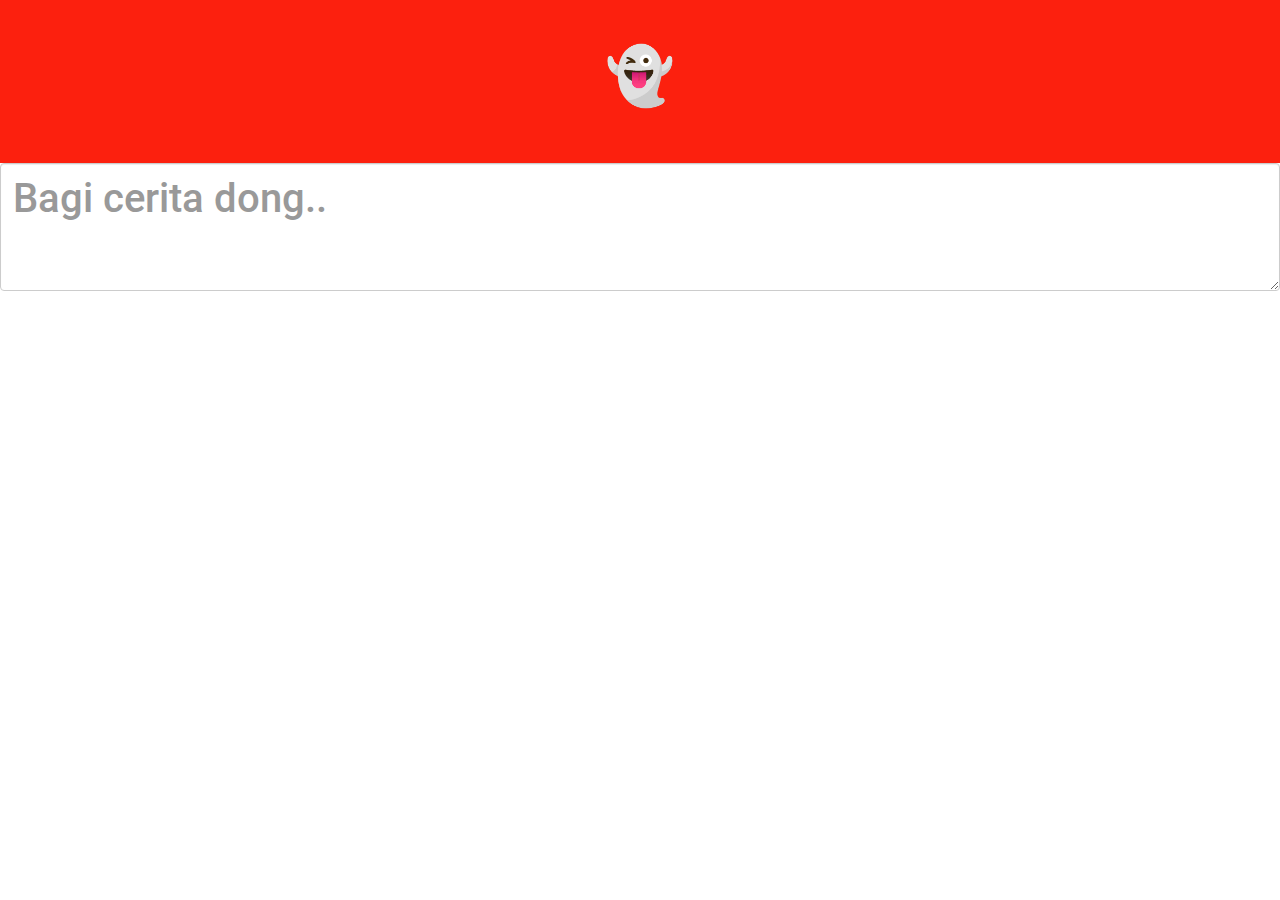
==== index.html @ ee65c07f "security fix" ====
<!DOCTYPE html>

<head>
    <title>SETAN!</title>
    <link rel="shortcut icon" type="image/png" href="https://cdn.shopify.com/s/files/1/1061/1924/products/Ghost_Emoji_2_large.png?v=1542446803"/>
    <link rel="stylesheet" href="https://maxcdn.bootstrapcdn.com/bootstrap/3.3.7/css/bootstrap.min.css" integrity="sha384-BVYiiSIFeK1dGmJRAkycuHAHRg32OmUcww7on3RYdg4Va+PmSTsz/K68vbdEjh4u" crossorigin="anonymous">
    <link rel="stylesheet" href="css/main.css">
    <link href="https://fonts.googleapis.com/css?family=Lato" rel="stylesheet">

    <script src="https://ajax.googleapis.com/ajax/libs/jquery/2.1.1/jquery.min.js"></script>
</head>

<body>
    <div class="head">
        <h1><b>👻</b></h1><br>
    </div>

    <form action="index.html">
        <textarea autocomplete="off" id="textarea" class="form-control" rows="2" placeholder="Bagi cerita dong.." style="font-size: 40px"></textarea>
    </form> 

    <div id="feeds">

    </div>

    <script src="js/main.js"></script>
    <script src="js/feed.js"></script>
    <script src="js/jquery-3.3.1.min.js"></script>
    <script>
    
    $("#textarea").keypress(function (e) {
        if(e.which == 13 && !e.shiftKey) {        
            const content = document.getElementById("textarea").value

            const json = {
                content
            };

            fetch("//kuntilanak.herokuapp.com/api/v1/setan/", {
                method: 'POST',
                body: JSON.stringify(json),
                headers: {
                'content-type': 'application/json'
                }
            }).then(function(response){
                if(response.ok){
                    location.reload()
                }
            })
            setTimeout(function(){
            }, 2000);
            
        }
    });
    </script>
    

</body>
---- css/main.css ----
@font-face
{
	font-family: 'Roboto';
    src: url('../fonts/Roboto-Medium.ttf');
}

@font-face
{
	font-family: 'RobotoBold';
    src: url('../fonts/Roboto-Bold.ttf');
}

@font-face
{
	font-family: 'RobotoThin';
    src: url('../fonts/Roboto-Thin.ttf');
}


  html, body {
    font-family: 'Roboto', sans-serif;
    overflow-x: hidden;
  }

  h1, h2, h3, h4, h5 {
    font-size: 4em;
  }

  p {
      font-size: 40px; 
  }

  .name p{
    font-family: 'RobotoThin', sans-serif;
    padding-top: 2%;
    font-size: 30px; 
    color: grey;
  }

  .head{
      background-color: #FC200E;
      padding-top: 2%;
      padding-bottom: 2%;
  }

  .head h1{
      text-align: center;
      color: white;
  }

  .body{
      padding-top: 3%;
      padding-bottom: 3%;
      border-top: 1px solid #B2B2B2;
      border-bottom: 1px solid #B2B2B2;
  }

  .box-btn {
    padding-left: 40%;
    padding-top: 15%;
    align-content: center;
    background: transparent;
    font-size: 53px;
    color: #B2B2B2;
    font-weight: 300;
    cursor: pointer;
    border-radius: 2px;
    line-height: 0.5;
    border: none;
    outline: none;
  }

  .glyphicon {
    transition: color .3s linear;
  }  

.lightbox {
	/** Default lightbox to hidden */
	display: none;

	/** Position and style */
	position: fixed;
	z-index: 999;
	width: 100%;
	height: 100%;
	text-align: center;
	top: 0;
	left: 0;
	background: rgba(0,0,0,0.8);
}

.lightbox img {
	/** Pad the lightbox image */
	max-width: 90%;
    max-height: 80%;
    padding-top: 58%;
}

.lightbox:target {
	/** Remove default browser outline */
	outline: none;

	/** Unhide lightbox **/
    display: block;
}
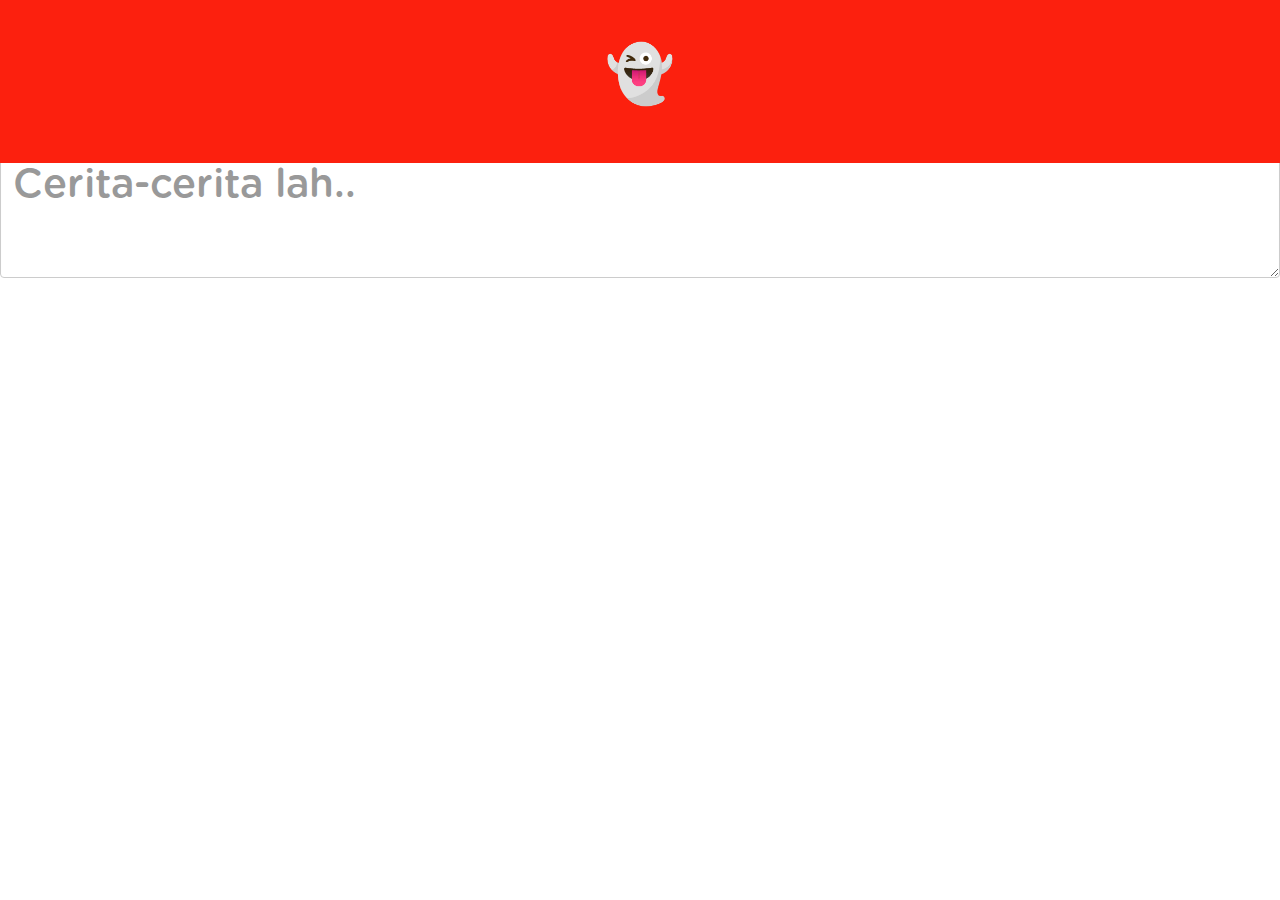
==== commit c25375c4: "beautify things" ====
--- a/index.html
+++ b/index.html
@@ -11,12 +11,16 @@
 </head>
 
 <body>
-    <div class="head">
-        <h1><b>👻</b></h1><br>
-    </div>
-
+    <nav class="navbar navbar-default navbar-fixed-top">
+        <header>
+            <div class="head">
+                <a href="#top"><h1><b>👻</b></h1><br></a>
+            </div>
+        </header>
+    </nav>
+    
     <form action="index.html">
-        <textarea autocomplete="off" id="textarea" class="form-control" rows="2" placeholder="Bagi cerita dong.." style="font-size: 40px"></textarea>
+        <textarea autocomplete="off" id="textarea" class="form-control" rows="2" placeholder="Cerita-cerita lah.." style="font-size: 40px"></textarea>
     </form> 
 
     <div id="feeds">
@@ -36,7 +40,7 @@
                 content
             };
 
-            fetch("//kuntilanak.herokuapp.com/api/v1/setan/", {
+            fetch("https://kuntilanak.herokuapp.com/api/v1/setan/", {
                 method: 'POST',
                 body: JSON.stringify(json),
                 headers: {
@@ -52,6 +56,21 @@
             
         }
     });
+
+    $(window).scroll(function() {
+        var element = document.getElementsByClassName("head")
+        if ($(document).scrollTop() > 100){  
+            $(element).addClass("sticky");
+        }
+        else{
+            $(element).removeClass("sticky");
+        }
+    });
+
+    $("a[href='#top']").click(function() {
+        $("html, body").animate({ scrollTop: 0 }, "fast");
+        return false;
+    });
     </script>
     
 
--- a/css/main.css
+++ b/css/main.css
@@ -1,25 +1,23 @@
-@font-face
-{
-	font-family: 'Roboto';
-    src: url('../fonts/Roboto-Medium.ttf');
+@font-face {
+    font-family: GothamRoundedMedium_21022;
+    src: url("../fonts/GothamRoundedMedium_21022.ttf");
 }
 
-@font-face
-{
-	font-family: 'RobotoBold';
-    src: url('../fonts/Roboto-Bold.ttf');
+@font-face {
+    font-family: GothamRoundedBook;
+    src: url("../fonts/GothamRounded-Book.otf") format("opentype");
 }
 
-@font-face
-{
-	font-family: 'RobotoThin';
-    src: url('../fonts/Roboto-Thin.ttf');
+@font-face {
+    font-family: GothamRoundedLight;
+    src: url("../fonts/GothamRounded-Light.otf") format("opentype");
 }
 
 
   html, body {
-    font-family: 'Roboto', sans-serif;
+    font-family: 'GothamRoundedMedium_21022', sans-serif;
     overflow-x: hidden;
+    padding-top: 75px; 
   }
 
   h1, h2, h3, h4, h5 {
@@ -27,21 +25,37 @@
   }
 
   p {
-      font-size: 40px; 
+      font-size: 38px; 
+      letter-spacing: 0.001px;
+      line-height: 1.4em;
   }
 
+  .head a{
+      text-decoration: none;
+  }
+  
   .name p{
-    font-family: 'RobotoThin', sans-serif;
-    padding-top: 2%;
-    font-size: 30px; 
+    font-family: 'GothamRoundedMedium_21022', sans-serif;
+    font-size: 27px; 
     color: grey;
   }
 
   .head{
+      display: block;
+      position: fixed;
+      width: 100%;
       background-color: #FC200E;
       padding-top: 2%;
       padding-bottom: 2%;
+      transition: all 0.4s ease-in-out;
+      -webkit-transition: all 0.4s ease-in-out;
+      -moz-transition: all 0.4s ease-in-out ;
   }
+
+  .head.sticky {
+    padding-top: 0%;
+    padding-bottom: 0%;
+}
 
   .head h1{
       text-align: center;
@@ -53,6 +67,10 @@
       padding-bottom: 3%;
       border-top: 1px solid #B2B2B2;
       border-bottom: 1px solid #B2B2B2;
+  }
+
+  .content{
+      padding-right: 5%;
   }
 
   .box-btn {
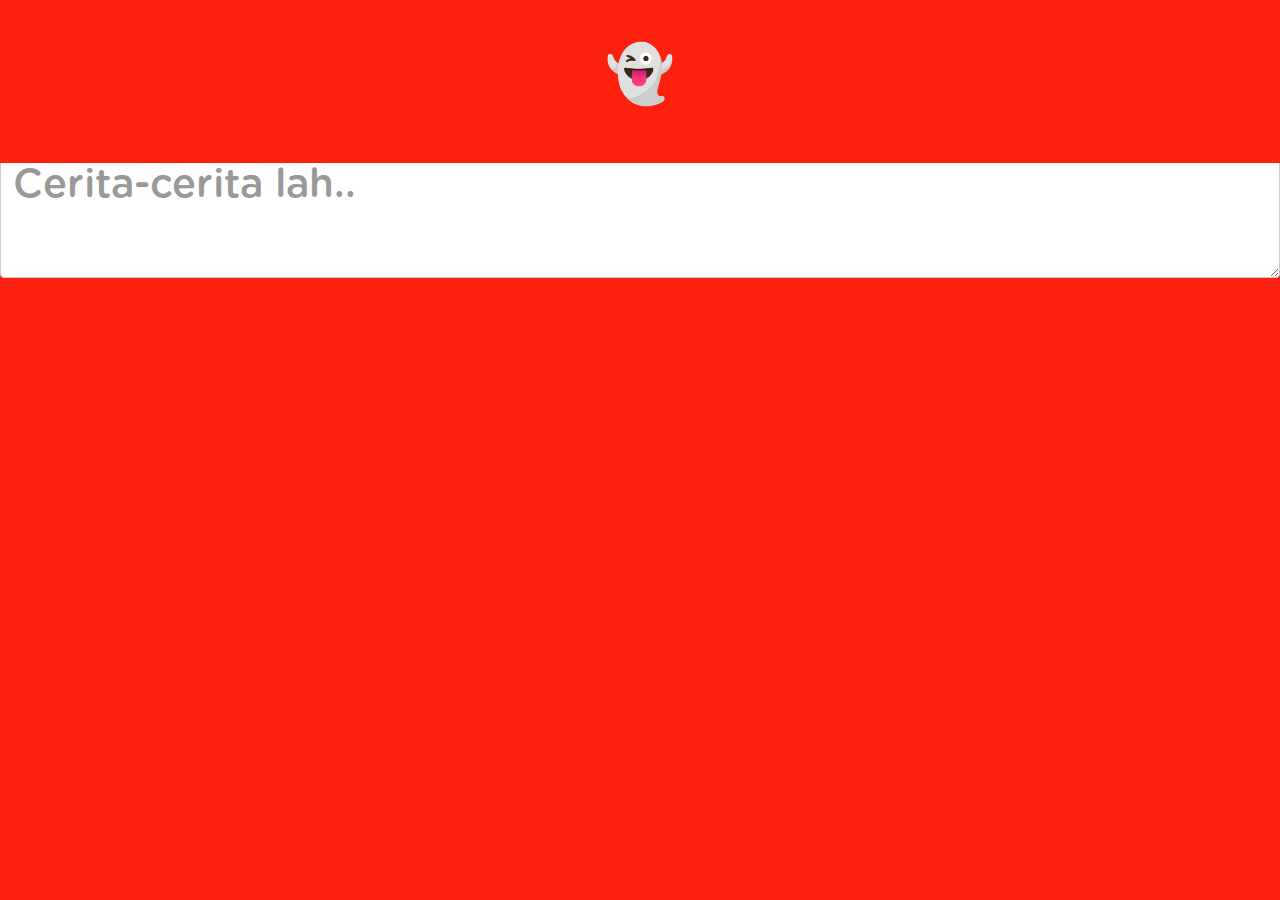
==== commit 76da5a38: "another style fix" ====
--- a/index.html
+++ b/index.html
@@ -68,6 +68,8 @@
     });
 
     $("a[href='#top']").click(function() {
+        var element = document.getElementsByClassName("head")
+        $(element).removeClass("sticky");
         $("html, body").animate({ scrollTop: 0 }, "fast");
         return false;
     });
--- a/css/main.css
+++ b/css/main.css
@@ -18,6 +18,7 @@
     font-family: 'GothamRoundedMedium_21022', sans-serif;
     overflow-x: hidden;
     padding-top: 75px; 
+    background-color:  #FC200E
   }
 
   h1, h2, h3, h4, h5 {
@@ -63,6 +64,7 @@
   }
 
   .body{
+      background-color: white;
       padding-top: 3%;
       padding-bottom: 3%;
       border-top: 1px solid #B2B2B2;
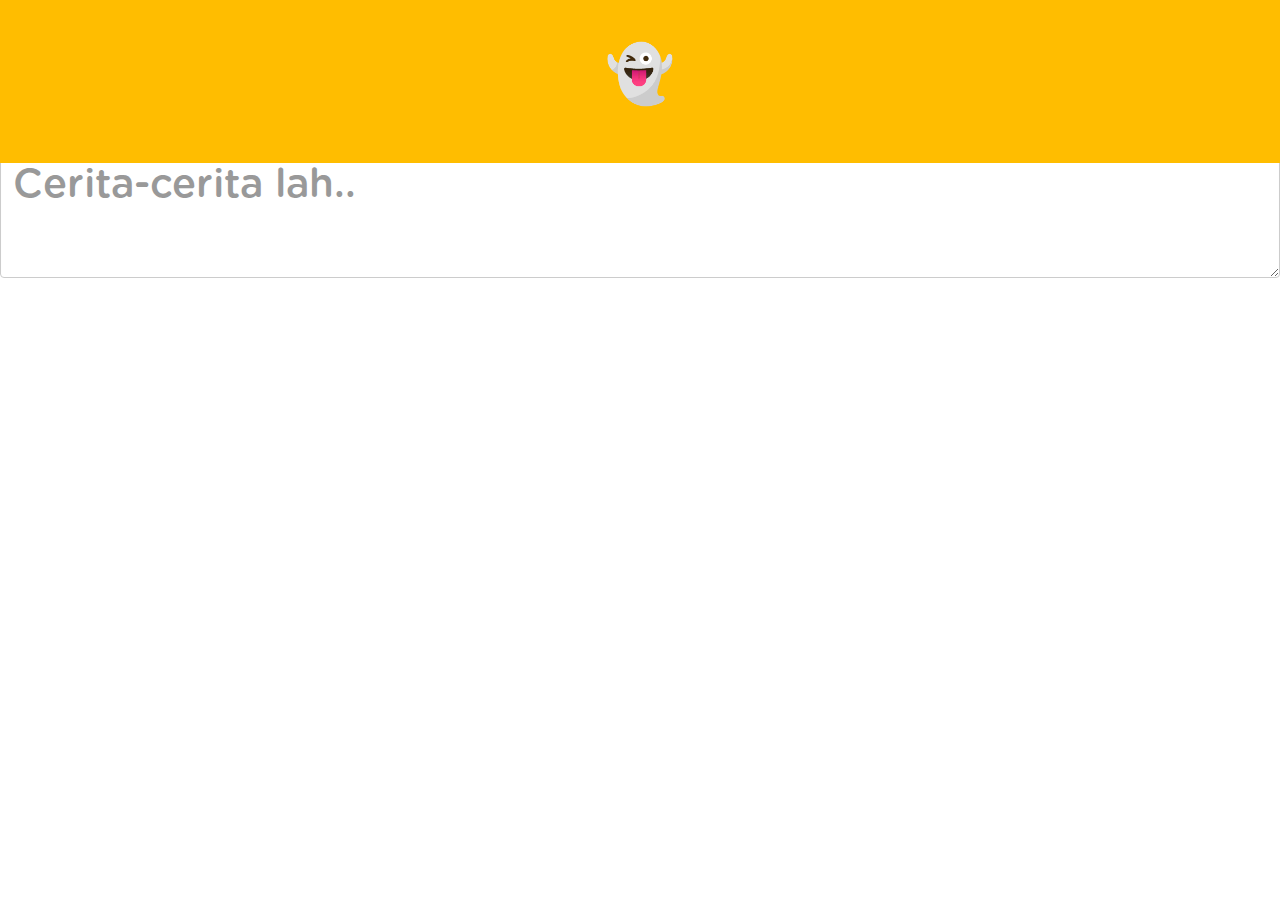
==== commit 50764dfe: "style fix" ====
--- a/index.html
+++ b/index.html
@@ -11,6 +11,7 @@
 </head>
 
 <body>
+    <div class="cointainer-full">
     <nav class="navbar navbar-default navbar-fixed-top">
         <header>
             <div class="head">
@@ -26,7 +27,7 @@
     <div id="feeds">
 
     </div>
-
+</div>
     <script src="js/main.js"></script>
     <script src="js/feed.js"></script>
     <script src="js/jquery-3.3.1.min.js"></script>
--- a/css/main.css
+++ b/css/main.css
@@ -13,12 +13,15 @@
     src: url("../fonts/GothamRounded-Light.otf") format("opentype");
 }
 
+.container-full {
+    margin: 0 auto;
+    width: 100%;
+}
 
   html, body {
     font-family: 'GothamRoundedMedium_21022', sans-serif;
     overflow-x: hidden;
     padding-top: 75px; 
-    background-color:  #FC200E
   }
 
   h1, h2, h3, h4, h5 {
@@ -45,7 +48,7 @@
       display: block;
       position: fixed;
       width: 100%;
-      background-color: #FC200E;
+      background-color: #FFBD00;
       padding-top: 2%;
       padding-bottom: 2%;
       transition: all 0.4s ease-in-out;
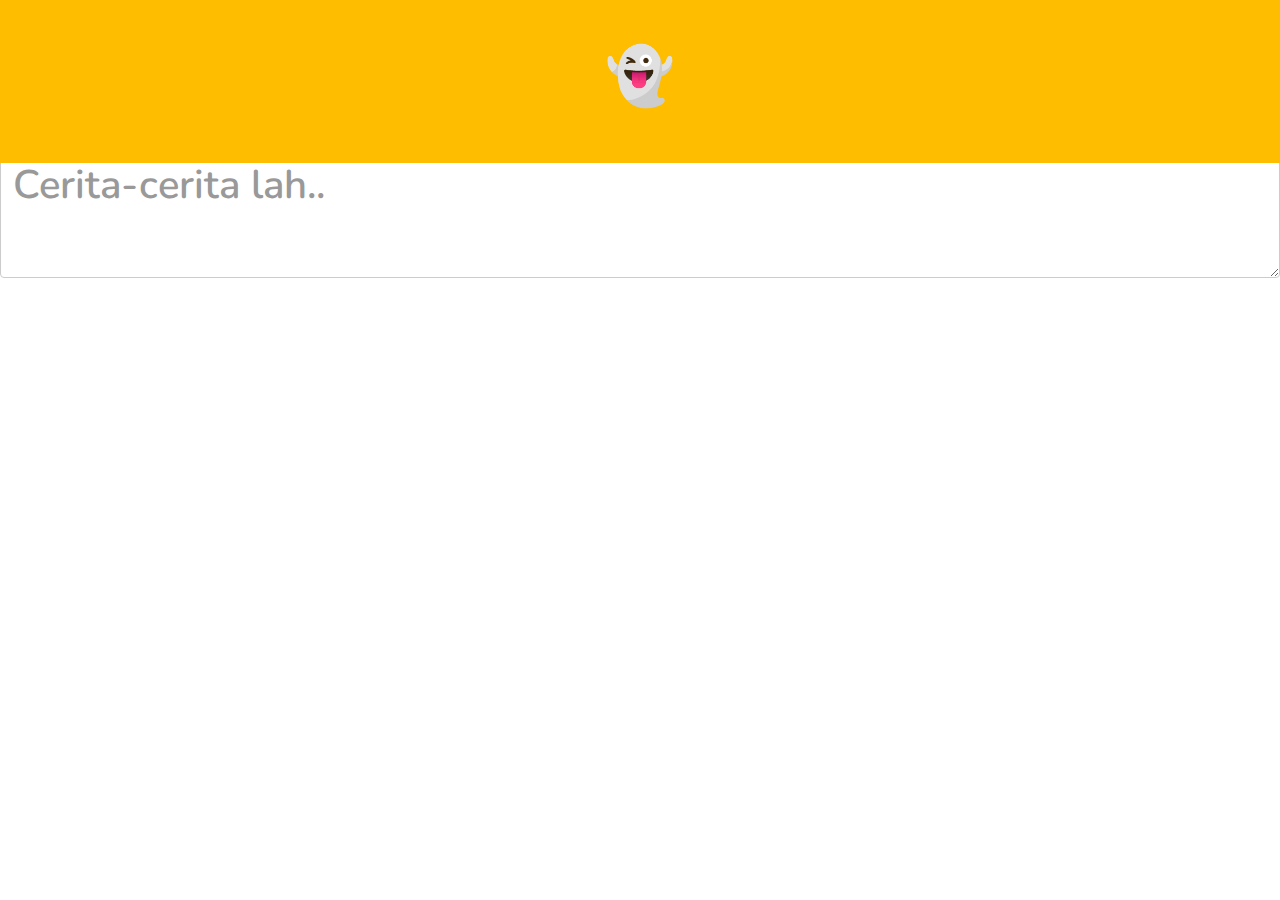
==== commit 34f01792: "style upgrade" ====
--- a/index.html
+++ b/index.html
@@ -5,7 +5,7 @@
     <link rel="shortcut icon" type="image/png" href="https://cdn.shopify.com/s/files/1/1061/1924/products/Ghost_Emoji_2_large.png?v=1542446803"/>
     <link rel="stylesheet" href="https://maxcdn.bootstrapcdn.com/bootstrap/3.3.7/css/bootstrap.min.css" integrity="sha384-BVYiiSIFeK1dGmJRAkycuHAHRg32OmUcww7on3RYdg4Va+PmSTsz/K68vbdEjh4u" crossorigin="anonymous">
     <link rel="stylesheet" href="css/main.css">
-    <link href="https://fonts.googleapis.com/css?family=Lato" rel="stylesheet">
+    <link href="https://fonts.googleapis.com/css?family=Nunito" rel="stylesheet">
 
     <script src="https://ajax.googleapis.com/ajax/libs/jquery/2.1.1/jquery.min.js"></script>
 </head>
@@ -15,20 +15,23 @@
     <nav class="navbar navbar-default navbar-fixed-top">
         <header>
             <div class="head">
-                <a href="#top"><h1><b>👻</b></h1><br></a>
+                <div class="row">
+                    <div class="col-sm-4"></div>
+                    <div class="col-sm-4"><a href="#top"><h1><b>👻</b></h1><br></a></div>
+                    <div class="col-sm-4"></div>
+                </div>
             </div>
         </header>
     </nav>
     
-    <form action="index.html">
+    <form id="main-form">
         <textarea autocomplete="off" id="textarea" class="form-control" rows="2" placeholder="Cerita-cerita lah.." style="font-size: 40px"></textarea>
     </form> 
 
     <div id="feeds">
 
     </div>
-</div>
-    <script src="js/main.js"></script>
+    </div>
     <script src="js/feed.js"></script>
     <script src="js/jquery-3.3.1.min.js"></script>
     <script>
@@ -41,7 +44,7 @@
                 content
             };
 
-            fetch("https://kuntilanak.herokuapp.com/api/v1/setan/", {
+            fetch("http://127.0.0.1:8000/api/v1/setan/", {
                 method: 'POST',
                 body: JSON.stringify(json),
                 headers: {
@@ -49,12 +52,11 @@
                 }
             }).then(function(response){
                 if(response.ok){
-                    location.reload()
+                    fetchdata();
                 }
             })
             setTimeout(function(){
-            }, 2000);
-            
+            }, 1000);
         }
     });
 
@@ -71,9 +73,87 @@
     $("a[href='#top']").click(function() {
         var element = document.getElementsByClassName("head")
         $(element).removeClass("sticky");
-        $("html, body").animate({ scrollTop: 0 }, "fast");
+        $("html, body").animate({ scrollTop: 0 }, "slow");
         return false;
     });
+
+    function upLike(clicked_id)
+    {
+        var like = parseInt(document.getElementById(clicked_id).innerHTML)+1;
+        var url_address = 'http://127.0.0.1:8000/api/v1/setan/'+clicked_id+"/";
+        var json = {
+            like
+        }
+        console.log(JSON.stringify(json));
+        var settings = {
+            url: url_address,
+            method: 'PATCH',
+            data: json,
+        }
+        $.ajax(settings).done(function (response) {
+            setTimeout(fetchdata,1);
+        });
+    }
+
+    function fetchdata(){
+        $.ajax({
+            url: 'http://127.0.0.1:8000/api/v1/setan/?page=last',
+            type: 'GET',
+            success: function(data){
+                // Perform operation on return value
+                var content = data.results
+                
+                var toShow = "";
+                for (i = 0; i < content.length-1; i++) {
+                    var html = `
+                    <div class="body">
+                            <div class="row">
+                                <div class="col-sm-2">
+                                <div class="likes">
+                                    <button type="button" class="btn btn-light"><span id="${content[i].id}" class="number" onClick="upLike(this.id)">${content[i].like}</span><br><div class="glyphicon glyphicon-heart"></div></button>
+                                </div>
+                                </div>
+                                <div class="col-sm-10">
+                                    <p class="content">${content[i].content}</p>
+                                    <div class="col-sm-6 nopadding"><div class="name"><p>${content[i].name}, ${timeSince(new Date(content[i].time))} ago</p></div></div>
+                                    <div class="col-sm-6"><div class="name"><div class="reply glyphicon glyphicon-share-alt"></div><a>${(content[i].comments).length}</a></div></div>
+                                </div>
+                            </div>
+                        </div>
+                    `;
+                    var html2= `
+                    <div class="body">
+                            <div class="row">
+                                <div class="col-sm-2">
+                                <div class="likes">
+                                    <button type="button" class="btn btn-light"><span id="${content[i].id}" class="number" onClick="upLike(this.id)">${content[i].like}</span><br><div class="glyphicon glyphicon-heart"></div></button>
+                                </div>
+                                </div>
+                                <div class="col-sm-10">
+                                    <p class="content">${content[i].content}</p>
+                                    <div class="name"><p>${content[i].name}, ${timeSince(new Date(content[i].time))} ago</p></div>
+                                </div>
+                            </div>
+                        </div>
+                    `;
+                    if((content[i].comments).length > 0) {
+                        toShow += html;
+                    } else {
+                        toShow += html2;
+                    }
+                }
+                document.getElementById("feeds").innerHTML = toShow
+            },
+            complete:function(data){
+                setTimeout(fetchdata,5000);
+            }
+        });
+    }
+
+    $(document).ready(function(){
+        setTimeout(fetchdata,1);
+    });
+    
     </script>
     
 
--- a/css/main.css
+++ b/css/main.css
@@ -1,16 +1,18 @@
-@font-face {
-    font-family: GothamRoundedMedium_21022;
-    src: url("../fonts/GothamRoundedMedium_21022.ttf");
+html, body {
+    font-family: 'Nunito', sans-serif;
+    font-weight: 600;
+    overflow-x: hidden;
+    padding-top: 75px; 
 }
 
-@font-face {
-    font-family: GothamRoundedBook;
-    src: url("../fonts/GothamRounded-Book.otf") format("opentype");
+h1, h2, h3, h4, h5 {
+    font-size: 4em;
 }
 
-@font-face {
-    font-family: GothamRoundedLight;
-    src: url("../fonts/GothamRounded-Light.otf") format("opentype");
+p {
+    font-size: 38px; 
+    letter-spacing: 0.001px;
+    line-height: 1.4em;
 }
 
 .container-full {
@@ -18,84 +20,86 @@
     width: 100%;
 }
 
-  html, body {
-    font-family: 'GothamRoundedMedium_21022', sans-serif;
-    overflow-x: hidden;
-    padding-top: 75px; 
-  }
+.likes{
+    text-align: center;
+    margin-right: -20px;
+    padding-top: 10px;
+}
 
-  h1, h2, h3, h4, h5 {
-    font-size: 4em;
-  }
+.number{
+    text-align: center;
+    font-family: 'Nunito', sans-serif;
+    font-weight: 600;
+    color: black;
+}
 
-  p {
-      font-size: 38px; 
-      letter-spacing: 0.001px;
-      line-height: 1.4em;
-  }
+.btn{
+    font-size: 150%;
+    background-color: #F4F4F4;
+}
 
-  .head a{
-      text-decoration: none;
-  }
-  
-  .name p{
-    font-family: 'GothamRoundedMedium_21022', sans-serif;
+.red{
+    color: red
+}
+
+.head a{
+    text-decoration: none;
+}
+
+.nopadding {
+    padding: 0 !important;
+    margin: 0 !important;
+ }
+
+.name {
+    display: inline;
+}
+
+.name p,
+.name a{
+    font-family: 'Nunito', sans-serif;
     font-size: 27px; 
     color: grey;
-  }
+}
 
-  .head{
-      display: block;
-      position: fixed;
-      width: 100%;
-      background-color: #FFBD00;
-      padding-top: 2%;
-      padding-bottom: 2%;
-      transition: all 0.4s ease-in-out;
-      -webkit-transition: all 0.4s ease-in-out;
-      -moz-transition: all 0.4s ease-in-out ;
-  }
+.reply {
+    font-size: 22px; 
+    color: grey;
+}
 
-  .head.sticky {
+.head{
+    display: block;
+    position: fixed;
+    width: 100%;
+    background-color: #FFBD00;
+    padding-top: 2%;
+    padding-bottom: 2%;
+    transition: all 0.4s ease-in-out;
+    -webkit-transition: all 0.4s ease-in-out;
+    -moz-transition: all 0.4s ease-in-out ;
+}
+
+.head.sticky {
     padding-top: 0%;
     padding-bottom: 0%;
 }
 
-  .head h1{
-      text-align: center;
-      color: white;
+.head h1{
+    text-align: center;
+    color: white;
   }
 
-  .body{
-      background-color: white;
-      padding-top: 3%;
-      padding-bottom: 3%;
-      border-top: 1px solid #B2B2B2;
-      border-bottom: 1px solid #B2B2B2;
-  }
+.body{
+    background-color: white;
+    padding-top: 3%;
+    padding-bottom: 3%;
+    border-top: 1px solid #B2B2B2;
+    border-bottom: 1px solid #B2B2B2;
+}
 
-  .content{
-      padding-right: 5%;
-  }
-
-  .box-btn {
-    padding-left: 40%;
-    padding-top: 15%;
-    align-content: center;
-    background: transparent;
-    font-size: 53px;
-    color: #B2B2B2;
-    font-weight: 300;
-    cursor: pointer;
-    border-radius: 2px;
-    line-height: 0.5;
-    border: none;
-    outline: none;
-  }
-
-  .glyphicon {
-    transition: color .3s linear;
-  }  
+.content{
+    padding-right: 5%;
+}
 
 .lightbox {
 	/** Default lightbox to hidden */
